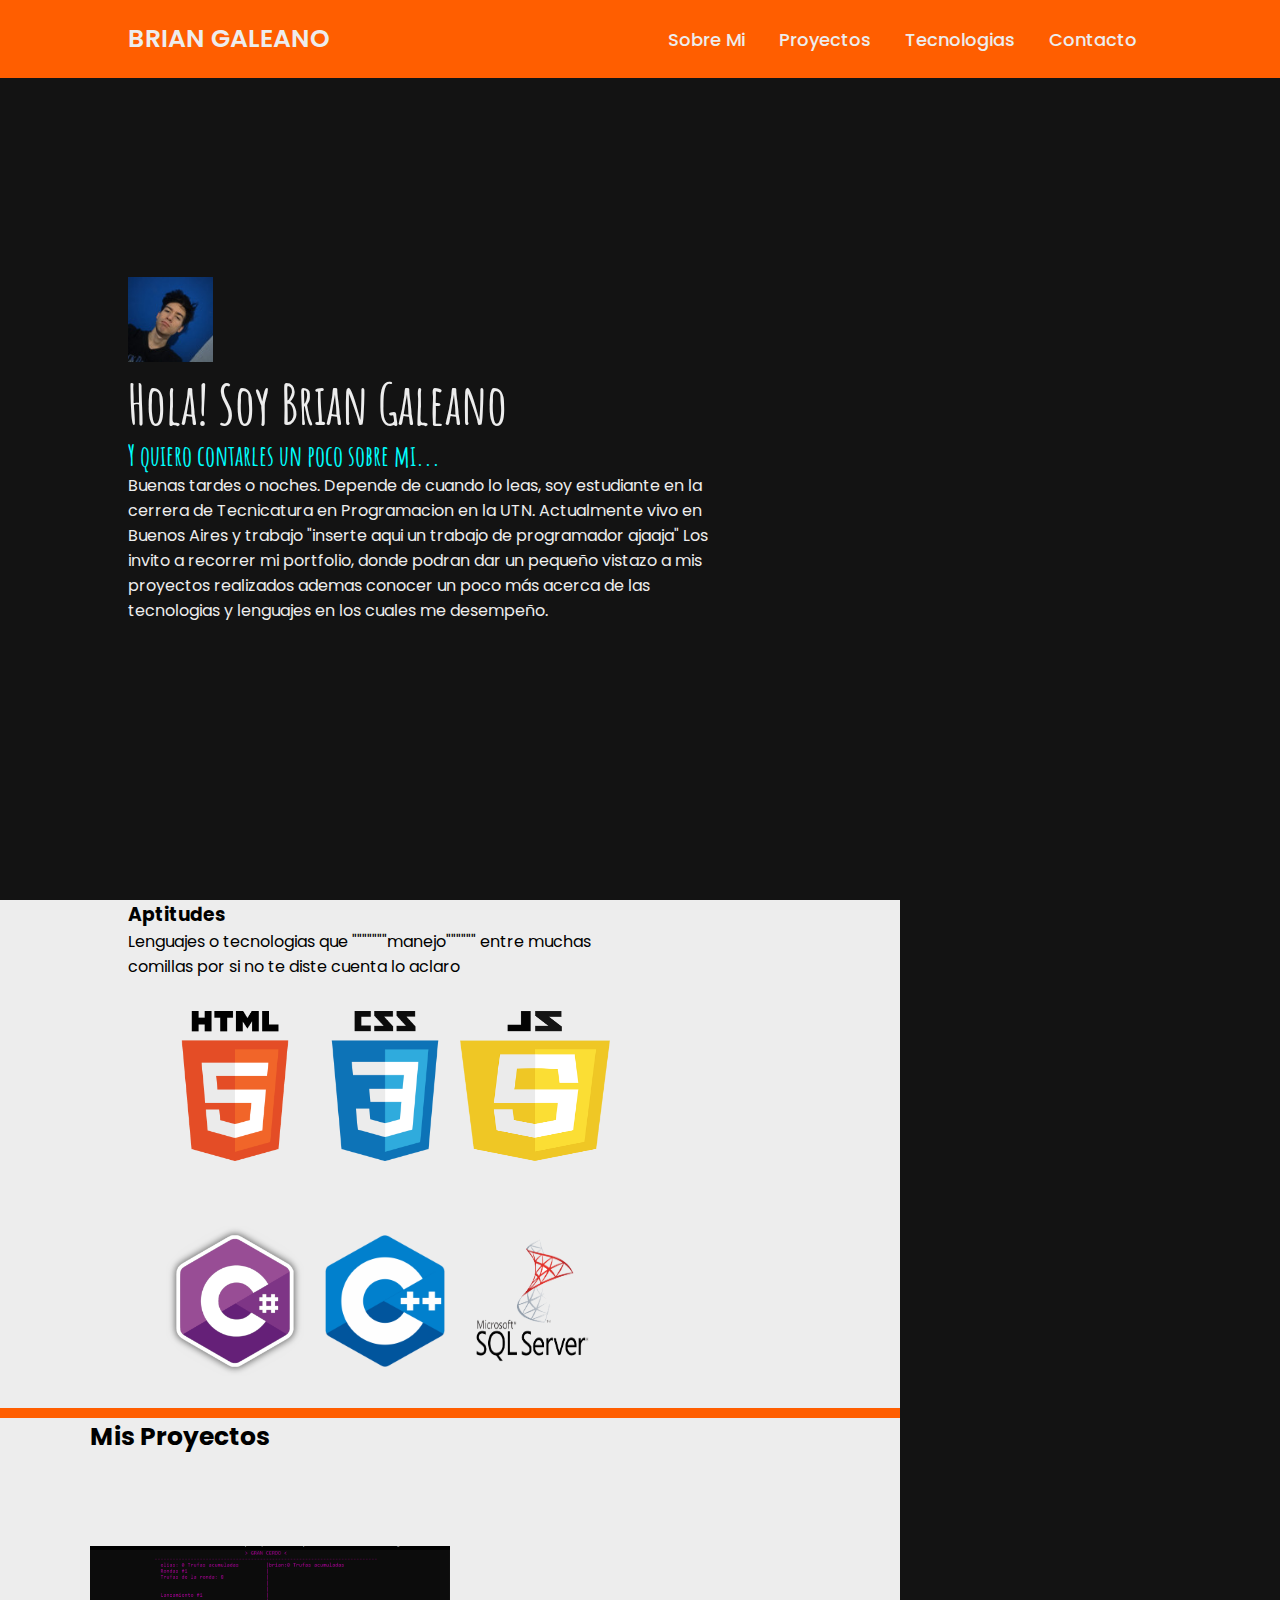
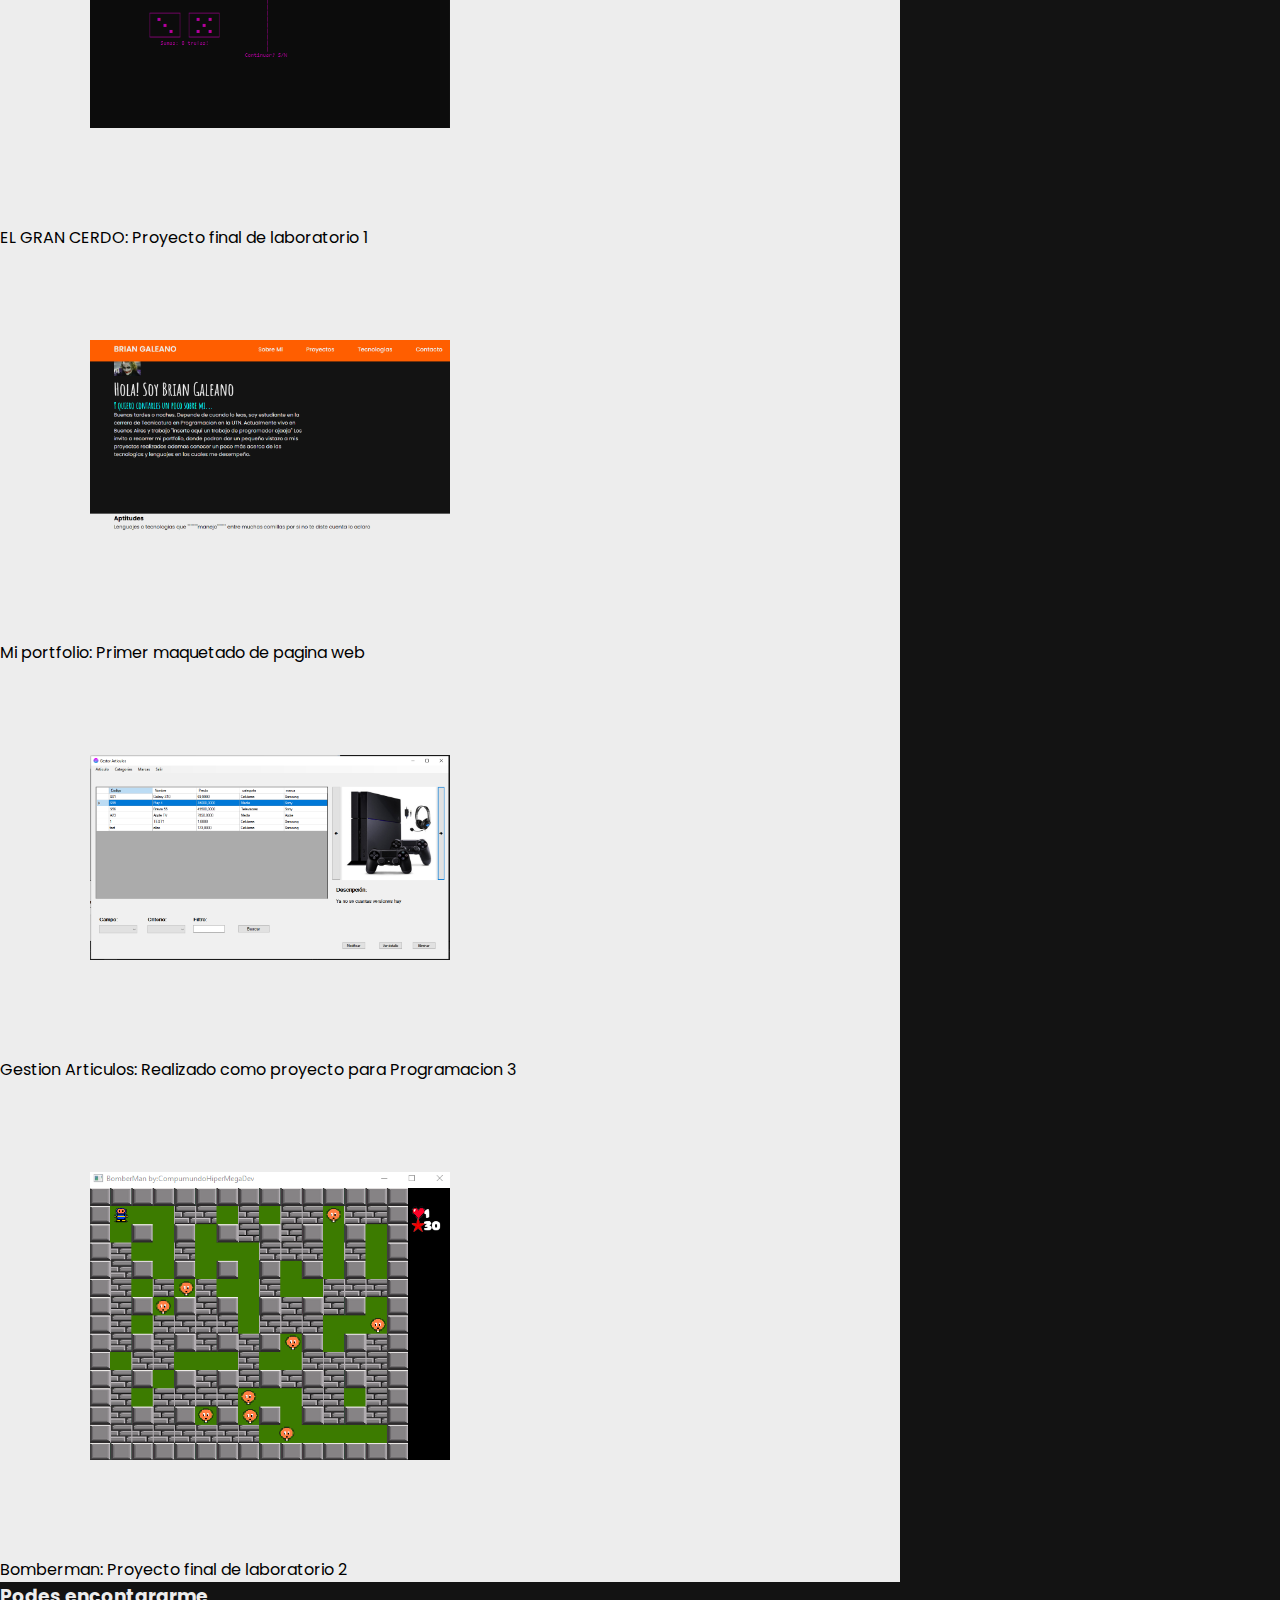
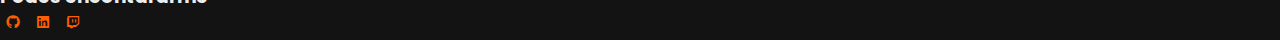
==== Web/index.html @ d1e9a415 "Add files via upload" ====
<!DOCTYPE html>
<html lang="en">
<head>
    <meta charset="UTF-8">
    <meta http-equiv="X-UA-Compatible" content="IE=edge">
    <meta name="viewport" content="width=device-width, initial-scale=1.0">
    <title>Mi Porfolio</title>
    <link rel="stylesheet" href="styles.css">
    <link href='https://unpkg.com/boxicons@2.1.4/css/boxicons.min.css' rel='stylesheet'>
</head>
<body>
   
    <header class="header">
        <a href="#" class="logo">BRIAN GALEANO</a>
        <nav class="navBar">
            <a href="#">Sobre Mi</a>
            <a href="#">Proyectos</a>
            <a href="#">Tecnologias</a>
            <a href="#">Contacto</a>
        </nav>
    </header>

    <section class="home">
        <div class="centralBox">
            <div class="faceBox">
                <img class="face" width="85px" src="mipic.jpg" alt="cara">
            </div>
            <div class="presBox">
                <div>
                    <h1>Hola! Soy Brian Galeano</h1>
                    <h3>Y quiero contarles un poco sobre mi...</h2>
                    <p>
                        Buenas tardes o noches. Depende de cuando lo leas, soy estudiante en la cerrera de Tecnicatura en Programacion
                        en la UTN. Actualmente vivo en Buenos Aires y trabajo "inserte aqui un trabajo de programador ajaaja" 
                        Los invito a recorrer mi portfolio, donde podran dar un pequeño vistazo a mis proyectos realizados 
                        ademas conocer un poco más acerca de las tecnologias y lenguajes en los cuales me desempeño.
                    </p>
                </div>
            </div>
        </div>
    </section>

    <section class="home2">
        <div class="Skills">
         <h3>Aptitudes</h3>
            <p>Lenguajes o tecnologias que """""""manejo"""""" 
                entre muchas comillas por si no te diste cuenta lo aclaro</p>
        
                <div class="techList">
                    <img  src="html.png" alt="">
                    <img  src="css.png" alt="">
                    <img  src="JavaScript.png" alt="">
                </div>
                <div class="techList"> 
                    <img  src="cSharp.png.png" alt="">
                    <img  src="c++.png" alt="">
                    <img  src="sql.png" alt="">
                </div>
    </section>    

    <section class="home3">
        <h3 class="txtProyctos">Mis Proyectos</h3>
                <div class="proyectos">
                <img src="GranCerdo" alt=""><p>EL GRAN CERDO: Proyecto final de laboratorio 1</p>
                <img src="MiPortfolio.png" alt=""><p>Mi portfolio: Primer maquetado de pagina web</p>
                <img src="GestionArticulos.png" alt=""><p>Gestion Articulos: Realizado como proyecto para Programacion 3</p>
                <img src="BomberMan.png" alt=""><p>Bomberman: Proyecto final de laboratorio 2</p>
                
            </div>
    </section>
    
        <footer>
            <div class="redes">
                <h3>Podes encontararme</h3>
                <a href="#"><i class='bx bxl-github' ></i></i></a>
                <a href="#"><i class='bx bxl-linkedin-square' ></i></a>
                <a href="#"><i class='bx bxl-twitch' ></i></a>
            </div>
        </footer>

</body>
</html>
---- Web/styles.css ----
@import url('https://fonts.googleapis.com/css2?family=Amatic+SC:wght@400;700&display=swap');
@import url('https://fonts.googleapis.com/css2?family=Poppins:wght@300;400;500;600;700;800;900&display=swap');


*{
    margin: 0;
    padding: 0;
    box-sizing: border-box;
    font-family:  'Poppins', sans-serif;
}

body{
    background: #000000ec ;
    color: #ededed;
}

.header{
    position: fixed;
    top: 0;
    left: 0;
    width: 100%;
    padding: 20px 10%;
    background: #ff5e00;
    display: flex;
    justify-content: space-between;
    align-items: center;
    z-index: 20px;
}

.logo{
    font-size: 25px;
    color: #ededed;
    text-decoration: none;
    font-weight: 600;
}

.navBar a {
    font-size: 18px;
    color: #ededed;
    text-decoration: none;
    font-weight: 500;
    margin: 15px;
    transition: .3s;
}

.navBar a:hover{
    color:black;
}

.home{
    height: 100vh;
    display: flex;
    align-items: center;
    padding: 0 10%;
    
}

.presBox{
    max-width: 600px;
}

.presBox h1 {
    font-family: 'Amatic SC', cursive;
    font-size: 55px;
    font-weight: 700;

}

.presBox h3 {
    font-family: 'Amatic SC', cursive;
    font-size: 28px;
    font-weight: 700;
    color: aqua;

}

.presBox p {
    font-size: 16px;
  
}

.home2 {
    background:  #ededed;
    color: black;
    padding: 0 10%;
    max-width: 900px;
    
}

.home2 p{
    max-width: 490px;
}

.techList {
    display: flex ;   
    padding: 5% 5%;
} 


.techList >img {
    width: 150px;
    height: 150px;
    transition: .5s;
    /*border: 10px solid white;*/
    
}

.techList >img:hover{  
    transform: translateY(-8%);
    background-color: grey;
    
}

.home3 {
    background:  #ededed;
    color: black;
    border-top: 10px solid #ff5e00;
    max-width: 900px;
}

.home3 h3{
    padding: 0% 10%;
    font-size: 25px;
}

.proyectos >img {
    padding: 10% 10%;
    width: 540px;
    transition: .5s;
}

.proyectos >img:hover {
    translate: 8%;
    background-color: gray;
}

.redes a{
    padding: 5px;
    color:#ff5e00;
    transition: 0.5;
}
 .redes a:hover{
    color: #ededed;
 }
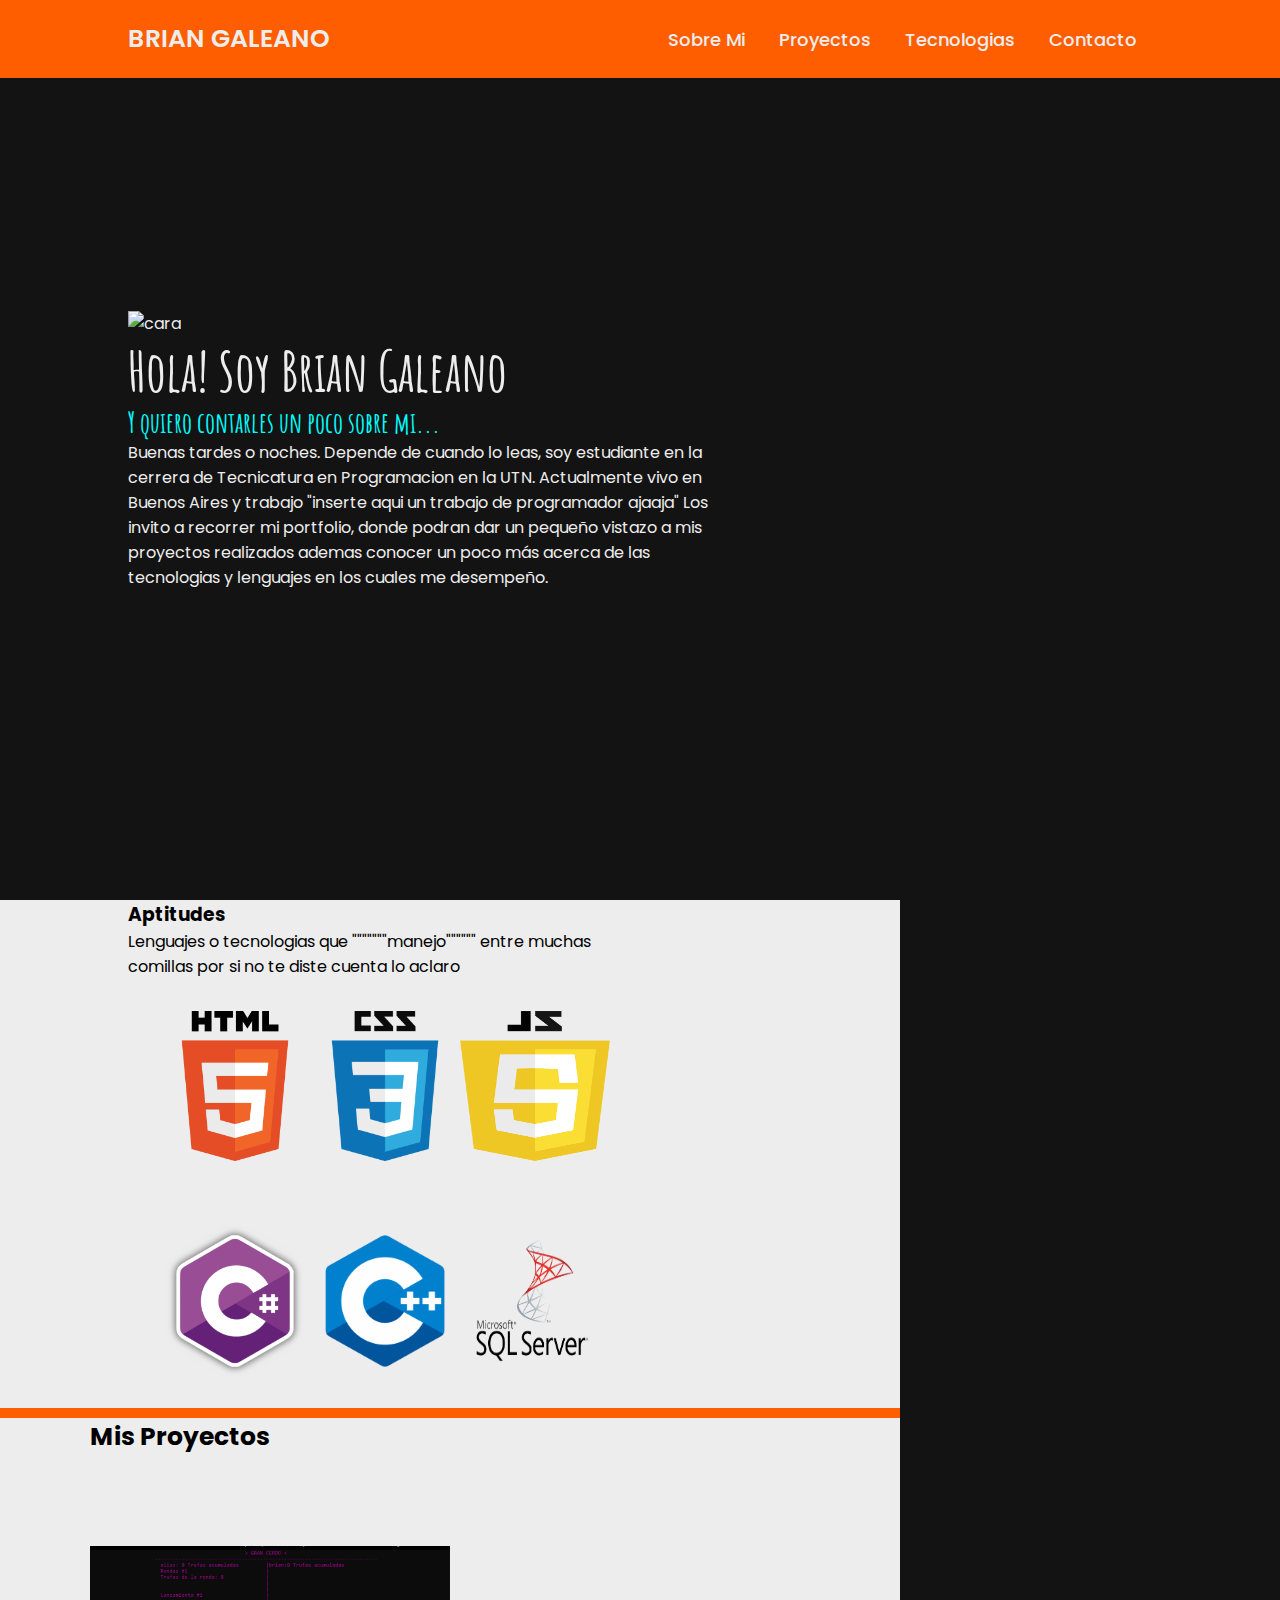
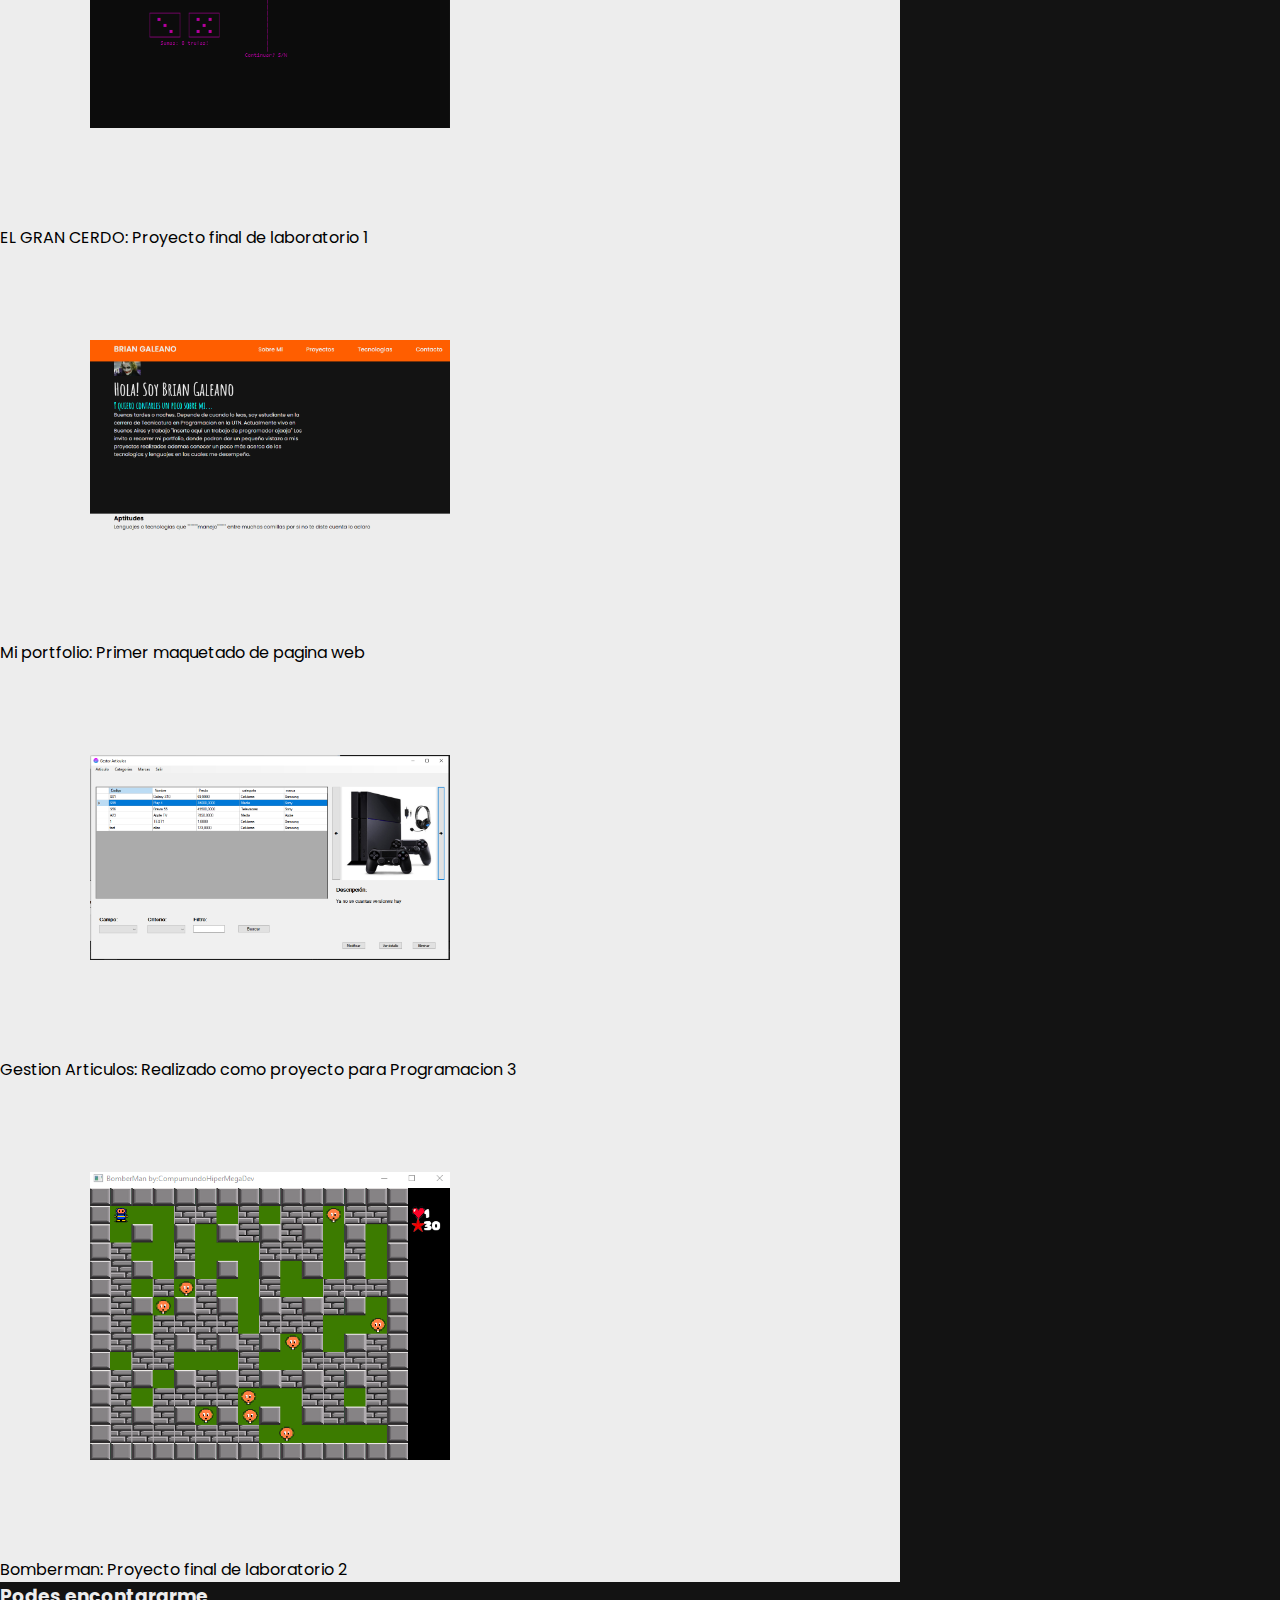
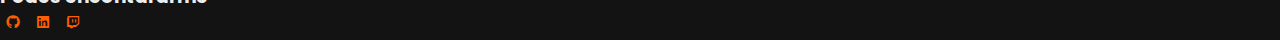
==== commit 4a53303d: "Add files via upload" ====
--- a/Web/index.html
+++ b/Web/index.html
@@ -47,24 +47,24 @@
                 entre muchas comillas por si no te diste cuenta lo aclaro</p>
         
                 <div class="techList">
-                    <img  src="html.png" alt="">
-                    <img  src="css.png" alt="">
-                    <img  src="JavaScript.png" alt="">
+                    <img  src="Imagenes/html.png" alt="">
+                    <img  src="Imagenes/css.png" alt="">
+                    <img  src="Imagenes/JavaScript.png" alt="">
                 </div>
                 <div class="techList"> 
-                    <img  src="cSharp.png.png" alt="">
-                    <img  src="c++.png" alt="">
-                    <img  src="sql.png" alt="">
+                    <img  src="Imagenes/cSharp.png" alt="">
+                    <img  src="Imagenes/c++.png" alt="">
+                    <img  src="Imagenes/sql.png" alt="">
                 </div>
     </section>    
 
     <section class="home3">
         <h3 class="txtProyctos">Mis Proyectos</h3>
                 <div class="proyectos">
-                <img src="GranCerdo" alt=""><p>EL GRAN CERDO: Proyecto final de laboratorio 1</p>
-                <img src="MiPortfolio.png" alt=""><p>Mi portfolio: Primer maquetado de pagina web</p>
-                <img src="GestionArticulos.png" alt=""><p>Gestion Articulos: Realizado como proyecto para Programacion 3</p>
-                <img src="BomberMan.png" alt=""><p>Bomberman: Proyecto final de laboratorio 2</p>
+                <img src="Imagenes/GranCerdo" alt=""><p>EL GRAN CERDO: Proyecto final de laboratorio 1</p>
+                <img src="Imagenes/MiPortfolio.png" alt=""><p>Mi portfolio: Primer maquetado de pagina web</p>
+                <img src="Imagenes/GestionArticulos.png" alt=""><p>Gestion Articulos: Realizado como proyecto para Programacion 3</p>
+                <img src="Imagenes/BomberMan.png" alt=""><p>Bomberman: Proyecto final de laboratorio 2</p>
                 
             </div>
     </section>
